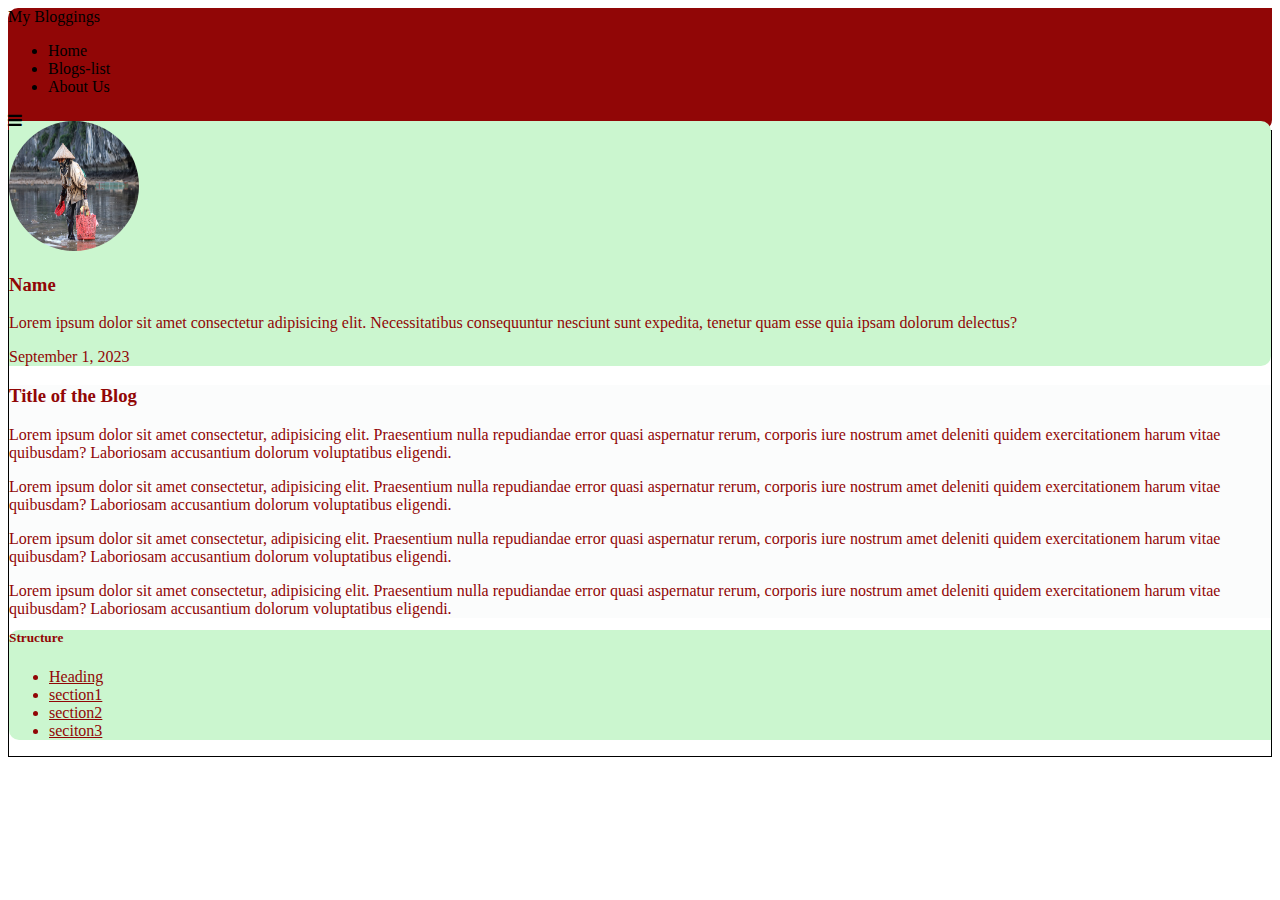
==== index.html @ 1d2e4bf5 "2nd commit" ====
<!DOCTYPE html>
<html lang="en">
  <head>
    <meta charset="UTF-8" />
    <meta name="viewport" content="width=device-width, initial-scale=1.0" />

    <link
      href="https://cdn.jsdelivr.net/npm/bootstrap@5.0.2/dist/css/bootstrap.min.css"
      rel="stylesheet"
      integrity="sha384-EVSTQN3/azprG1Anm3QDgpJLIm9Nao0Yz1ztcQTwFspd3yD65VohhpuuCOmLASjC"
      crossorigin="anonymous"
    />

    <link
      rel="stylesheet"
      href="https://cdnjs.cloudflare.com/ajax/libs/font-awesome/4.7.0/css/font-awesome.min.css"
    />

    <link rel="stylesheet" href="./style.css" />
    <title>Blogging Site</title>
  </head>
  <body>
    <div class="container-fluid">
      <div class="row text-light header header-footer-color py-1">
        <div class="col-md-6 title pt-1 ps-5 fw-bold text-uppercase">
          My Bloggings
        </div>
        <div class="col-md-6 text-center">
          <ul class="list-unstyled d-none d-md-block">
            <li class="list-inline-item px-2 pt-1"><a href=""></a>Home</li>
            <li class="list-inline-item px-2 pt-1">
              <a href=""></a>Blogs-list
            </li>
            <li class="list-inline-item px-2 pt-1"><a href=""></a>About Us</li>
          </ul>
        </div>
        <i class="fa fa-bars text-end fs-4 d-md-none d-block"></i>
      </div>

      <div class="container" style="border: 1px solid black">
        <div class="row">
          <div
            class="col-md-3 left-side text-center small text-color py-4 negative-margin"
          >
            <img
              src="./pics/pic1.avif"
              alt="just a random picture"
              class="sidebar"
            />
            <h3 class="mt-3">Name</h3>
            <p>
              Lorem ipsum dolor sit amet consectetur adipisicing elit.
              Necessitatibus consequuntur nesciunt sunt expedita, tenetur quam
              esse quia ipsam dolorum delectus?
            </p>
            <p class="text-end fw-bold">September 1, 2023</p>
          </div>
          <div
            class="col-md-6 main-content text-color pt-4 ps-4 gap-2 main-content-color"
          >
            <h3 class="fw-bold">Title of the Blog</h3>
            <p>
              Lorem ipsum dolor sit amet consectetur, adipisicing elit.
              Praesentium nulla repudiandae error quasi aspernatur rerum,
              corporis iure nostrum amet deleniti quidem exercitationem harum
              vitae quibusdam? Laboriosam accusantium dolorum voluptatibus
              eligendi.
            </p>
            <p>
              Lorem ipsum dolor sit amet consectetur, adipisicing elit.
              Praesentium nulla repudiandae error quasi aspernatur rerum,
              corporis iure nostrum amet deleniti quidem exercitationem harum
              vitae quibusdam? Laboriosam accusantium dolorum voluptatibus
              eligendi.
            </p>
            <p>
              Lorem ipsum dolor sit amet consectetur, adipisicing elit.
              Praesentium nulla repudiandae error quasi aspernatur rerum,
              corporis iure nostrum amet deleniti quidem exercitationem harum
              vitae quibusdam? Laboriosam accusantium dolorum voluptatibus
              eligendi.
            </p>
            <p>
              Lorem ipsum dolor sit amet consectetur, adipisicing elit.
              Praesentium nulla repudiandae error quasi aspernatur rerum,
              corporis iure nostrum amet deleniti quidem exercitationem harum
              vitae quibusdam? Laboriosam accusantium dolorum voluptatibus
              eligendi.
            </p>
          </div>
          <div
            class="col-md-3 small right-side d-none d-md-block p text-color py-4 ps-5 negative-margin sticky-top"
          >
            <h5 class="fw-bolder">Structure</h5>
            <ul class="list-unstyled">
              <li>
                <a class="text-decoration-none text-color fw-bold" href=""
                  >Heading</a
                >
              </li>
              <li>
                <a class="text-decoration-none text-color fw-bold" href=""
                  >section1</a
                >
              </li>
              <li>
                <a class="text-decoration-none text-color fw-bold" href=""
                  >section2</a
                >
              </li>
              <li>
                <a class="text-decoration-none text-color fw-bold" href=""
                  >seciton3</a
                >
              </li>
            </ul>
          </div>
        </div>
      </div>
    </div>
  </body>
</html>
---- style.css ----
.header-footer-color {
  background-color: #910606;
}
.header {
  border-radius: 10px 0px 10px 0px;
}
.negative-margin {
  margin-top: -10px;
}
.left-side-margin {
  margin-left: -8px;
}
.main-content-color {
  background-color: #fbfcfc;
}
.bars-margin {
  margin-top: -20px;
}
.text-color {
  color: #910606;
}
.left-side {
  border-radius: 0px 10px 10px 0px;
  background-color: #cbf6cf;
}
.right-side {
  border-radius: 10px 0px 0px 10px;
  background-color: #cbf6cf;
}
.sidebar {
  width: 130px;
  height: 130px;
  border-radius: 50%;
}
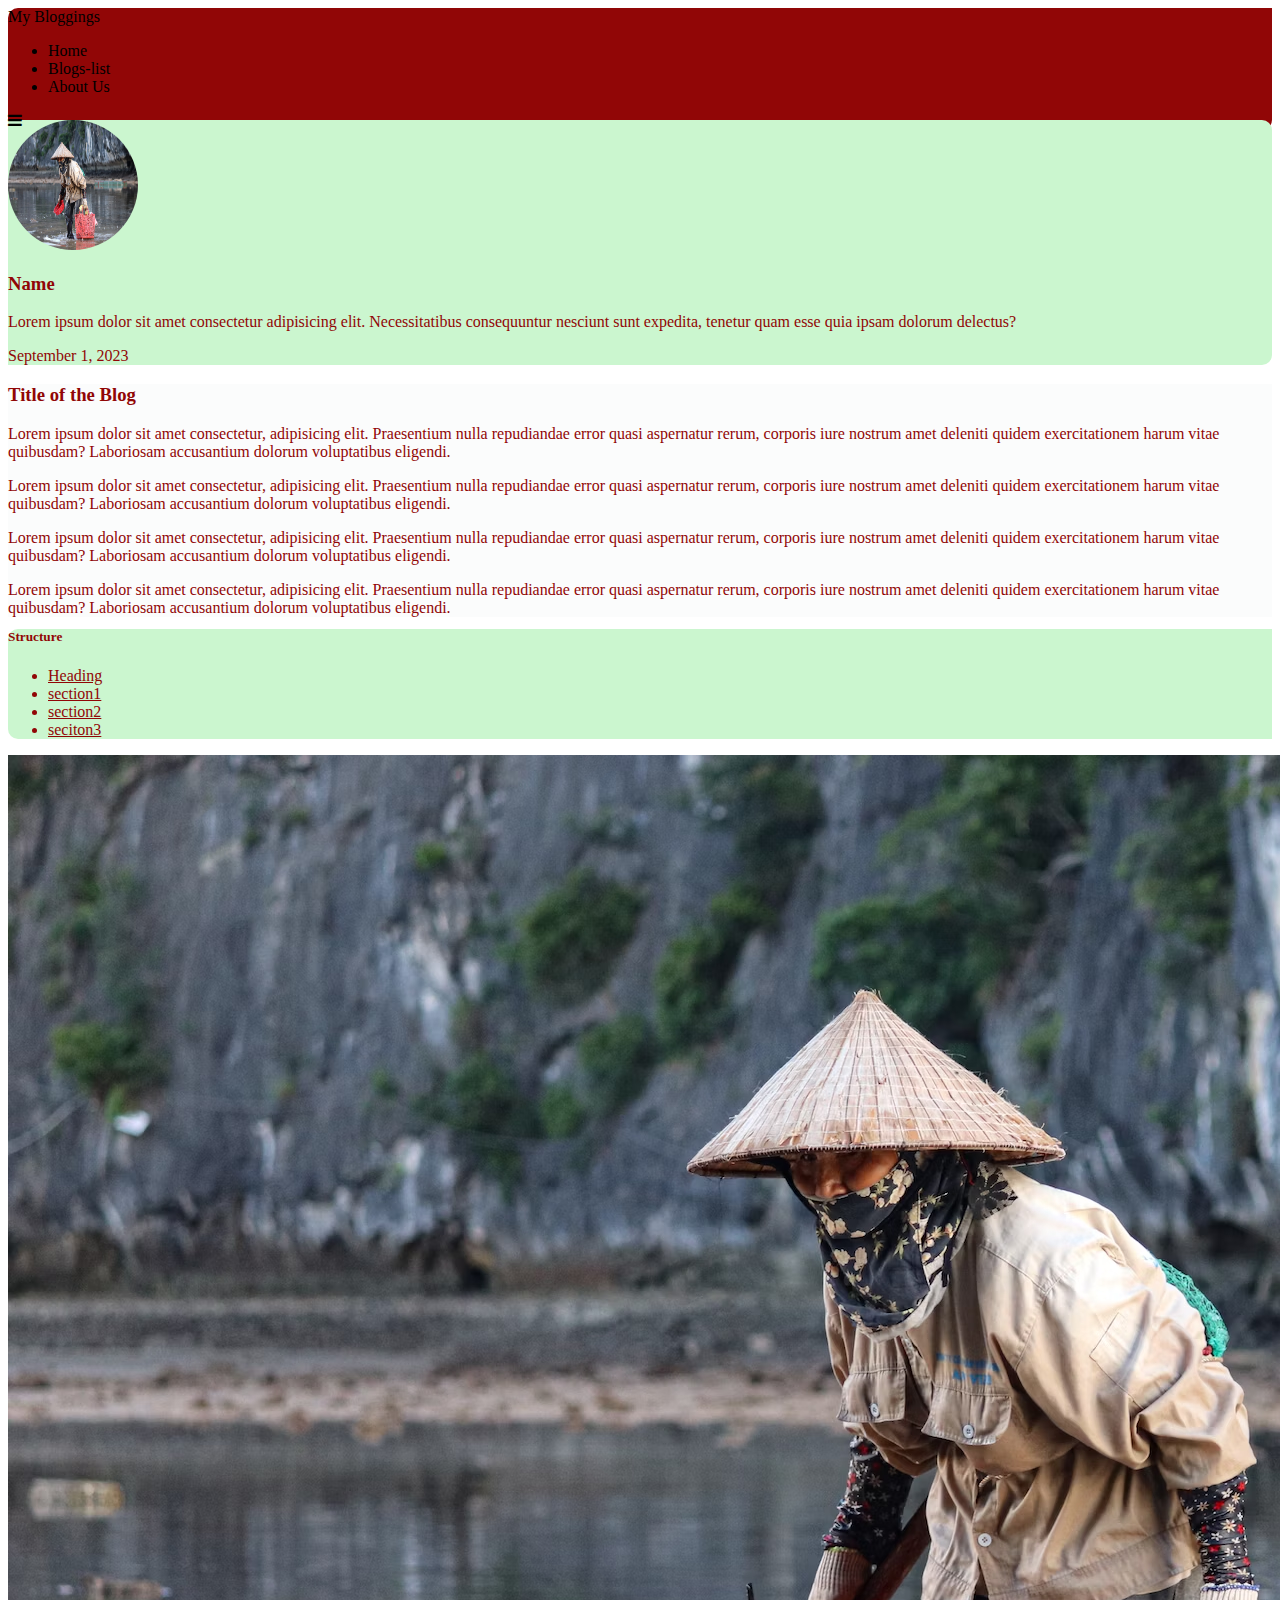
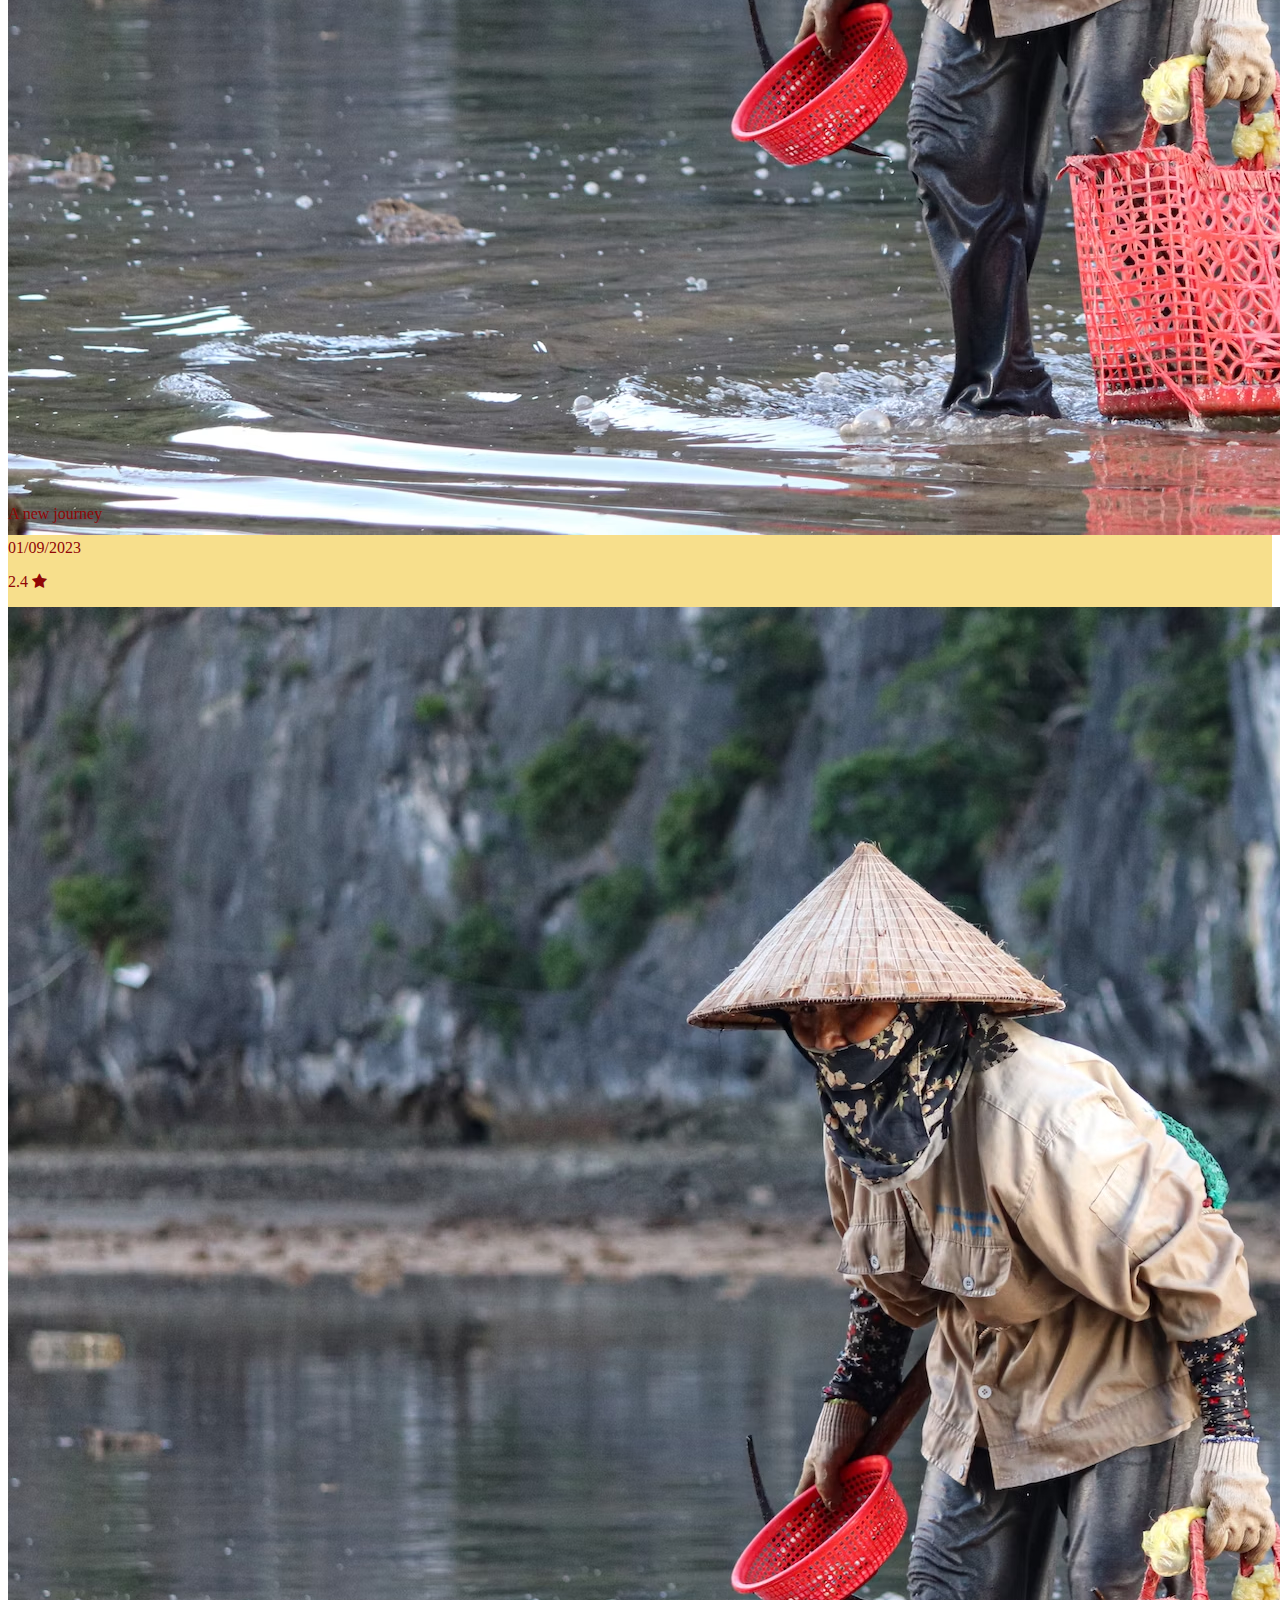
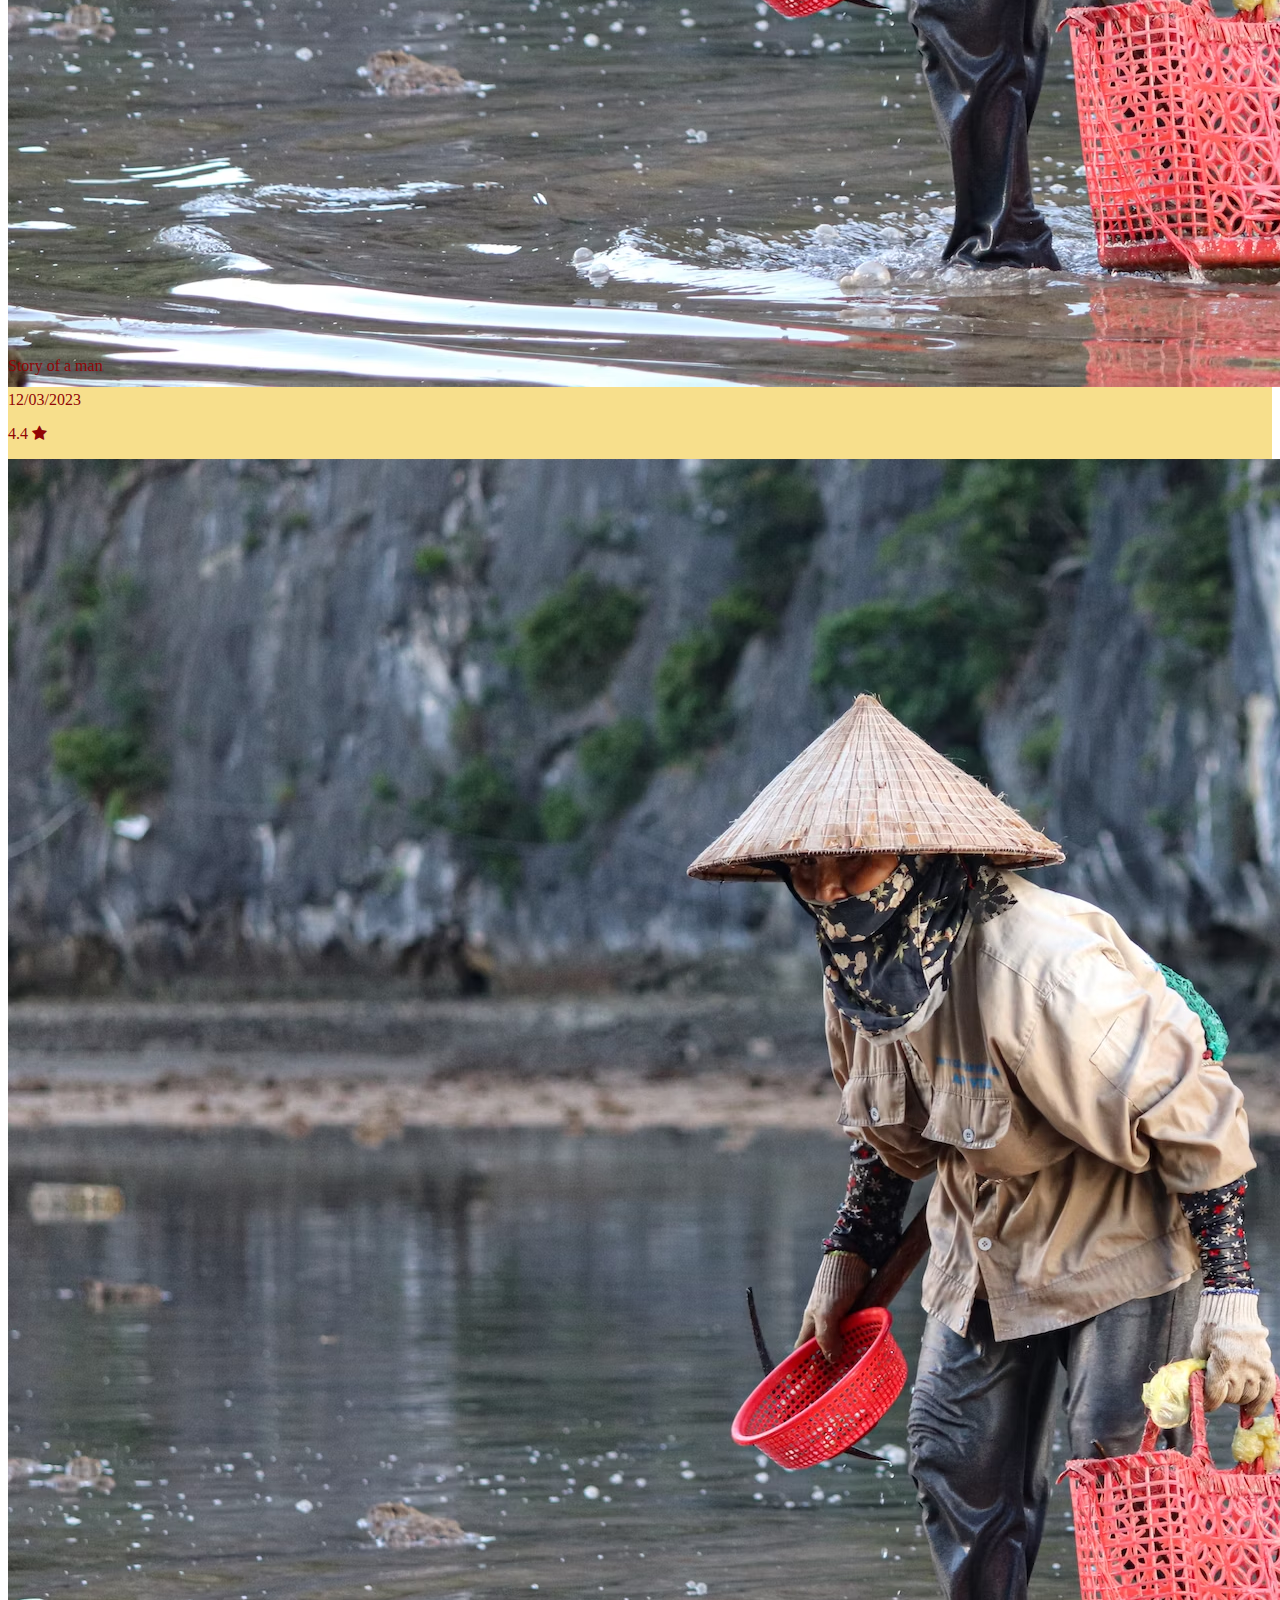
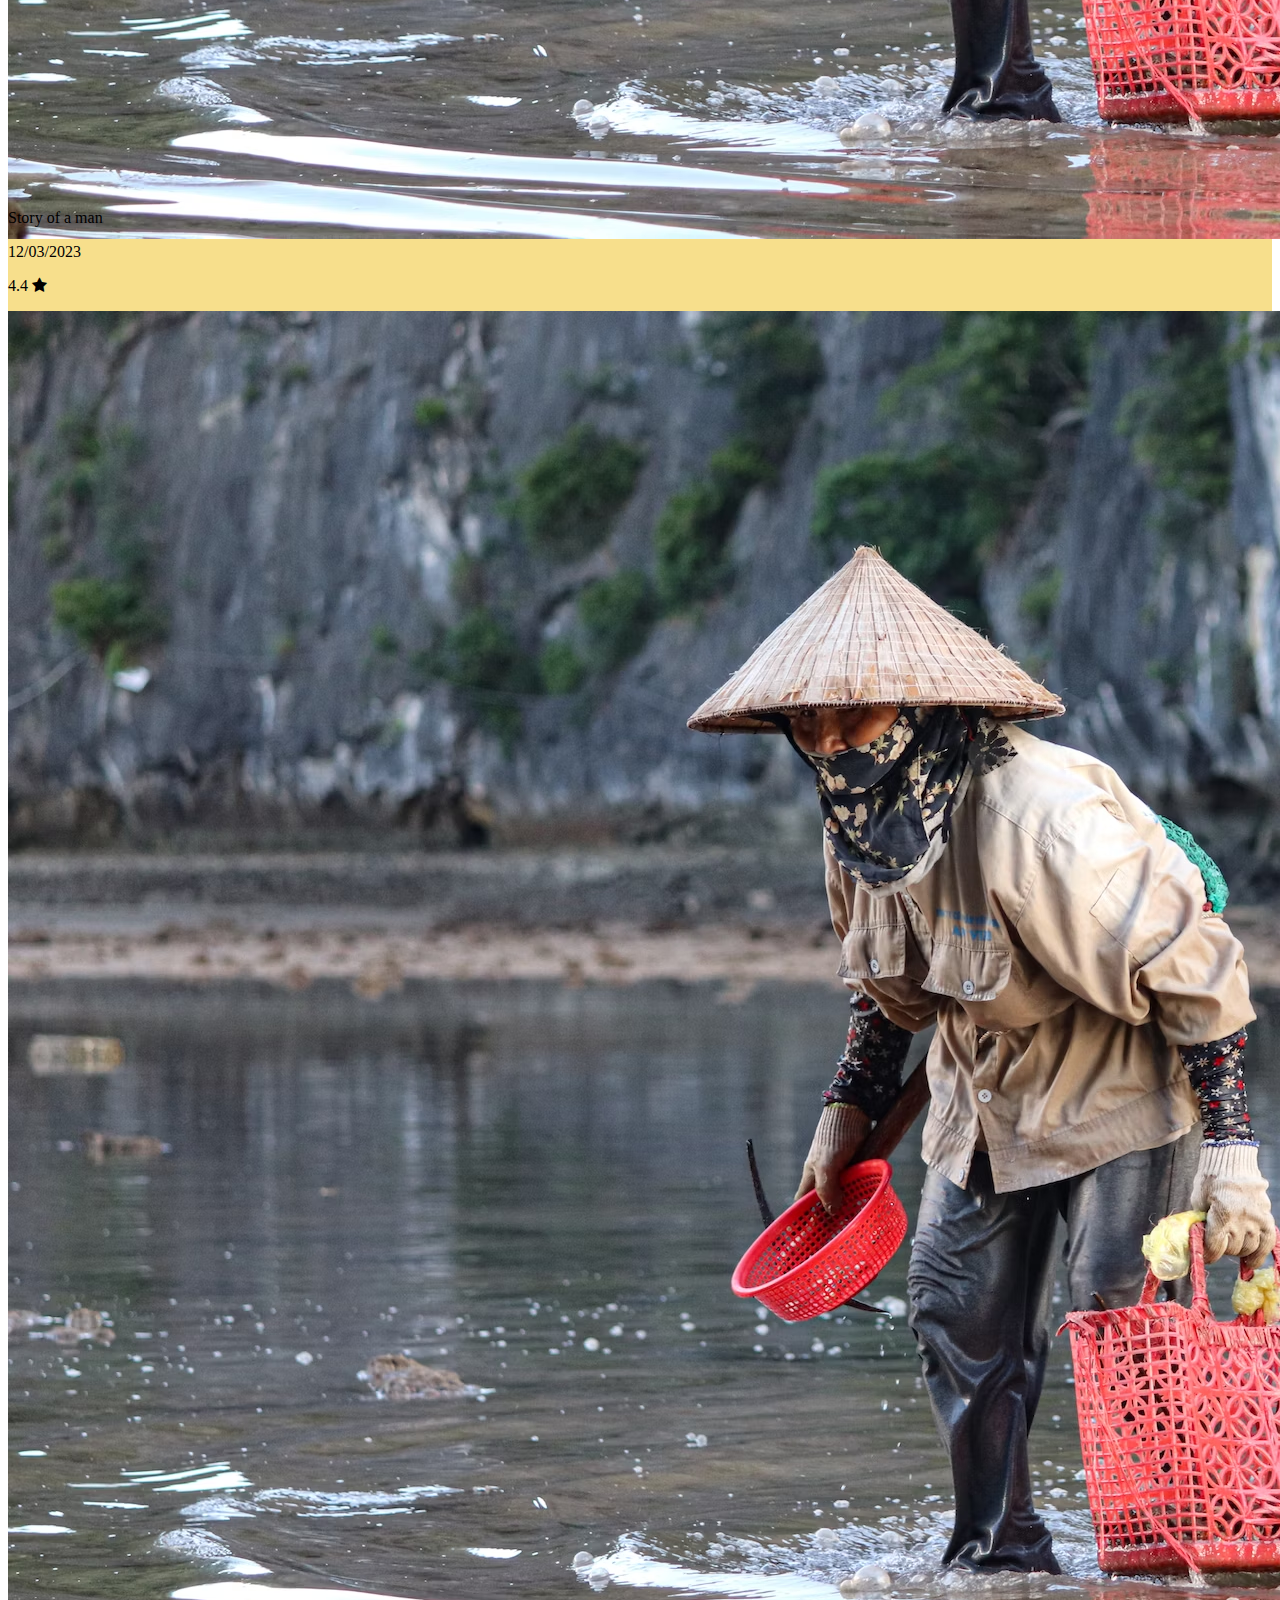
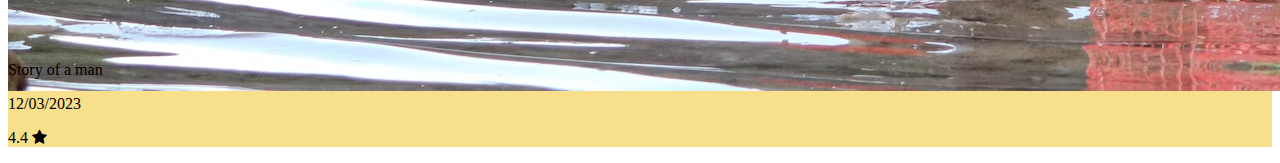
==== commit ae43d424: "3rd commit" ====
--- a/index.html
+++ b/index.html
@@ -37,10 +37,10 @@
         <i class="fa fa-bars text-end fs-4 d-md-none d-block"></i>
       </div>
 
-      <div class="container" style="border: 1px solid black">
+      <div class="container">
         <div class="row">
           <div
-            class="col-md-3 left-side text-center small text-color py-4 negative-margin"
+            class="col-md-3 left-side text-center small text-color py-md-4 negative-margin"
           >
             <img
               src="./pics/pic1.avif"
@@ -116,6 +116,72 @@
             </ul>
           </div>
         </div>
+        <div class="row prevue-section justify-content-around my-2 py-2">
+          <div class="col-3 text-color">
+            <img
+              src="./pics/pic1.avif"
+              alt=""
+              class="w-25 h-50 rounded-circle d-inline"
+            />
+            <div
+              class="d-flex flex-column align-items-center"
+              style="margin-top: -50px"
+            >
+              <p>A new journey</p>
+              <p>01/09/2023</p>
+              <p>2.4 <i class="fa fa-star"></i></p>
+            </div>
+          </div>
+          <div class="col-3 text-color">
+            <img
+              src="./pics/pic1.avif"
+              alt=""
+              class="w-25 h-50 rounded-circle d-inline"
+            />
+            <div
+              class="d-flex flex-column align-items-center"
+              style="margin-top: -50px"
+            >
+              <p>Story of a man</p>
+              <p>12/03/2023</p>
+              <p>4.4 <i class="fa fa-star"></i></p>
+            </div>
+          </div>
+          <div class="col-3">
+            <img
+              src="./pics/pic1.avif"
+              alt=""
+              class="w-25 h-50 rounded-circle d-inline"
+            />
+            <div
+              class="d-flex flex-column align-items-center"
+              style="margin-top: -50px"
+            >
+              <p>Story of a man</p>
+              <p>12/03/2023</p>
+              <p>4.4 <i class="fa fa-star"></i></p>
+            </div>
+          </div>
+          <div class="col-3">
+            <img
+              src="./pics/pic1.avif"
+              alt=""
+              class="w-25 h-50 rounded-circle d-inline"
+            />
+            <div
+              class="d-flex flex-column align-items-center"
+              style="margin-top: -50px"
+            >
+              <p>Story of a man</p>
+              <p>12/03/2023</p>
+              <p>4.4 <i class="fa fa-star"></i></p>
+            </div>
+          </div>
+        </div>
+      </div>
+
+      <div class="row">
+        <div class="col-12 header-footer-color"></div>
       </div>
     </div>
   </body>
--- a/style.css
+++ b/style.css
@@ -3,6 +3,9 @@
 }
 .header {
   border-radius: 10px 0px 10px 0px;
+}
+.footer {
+  border-radius: 0px 10px 0px 10px;
 }
 .negative-margin {
   margin-top: -10px;
@@ -32,3 +35,17 @@
   height: 130px;
   border-radius: 50%;
 }
+.prevue-section {
+  background-color: #f7df8c;
+}
+@media screen and (max-width: 749px) {
+  .negative-margin {
+    margin-top: 0px;
+  }
+  .left-side-margin {
+    margin-left: 0px;
+  }
+  .fa-bars {
+    margin-top: -20px;
+  }
+}
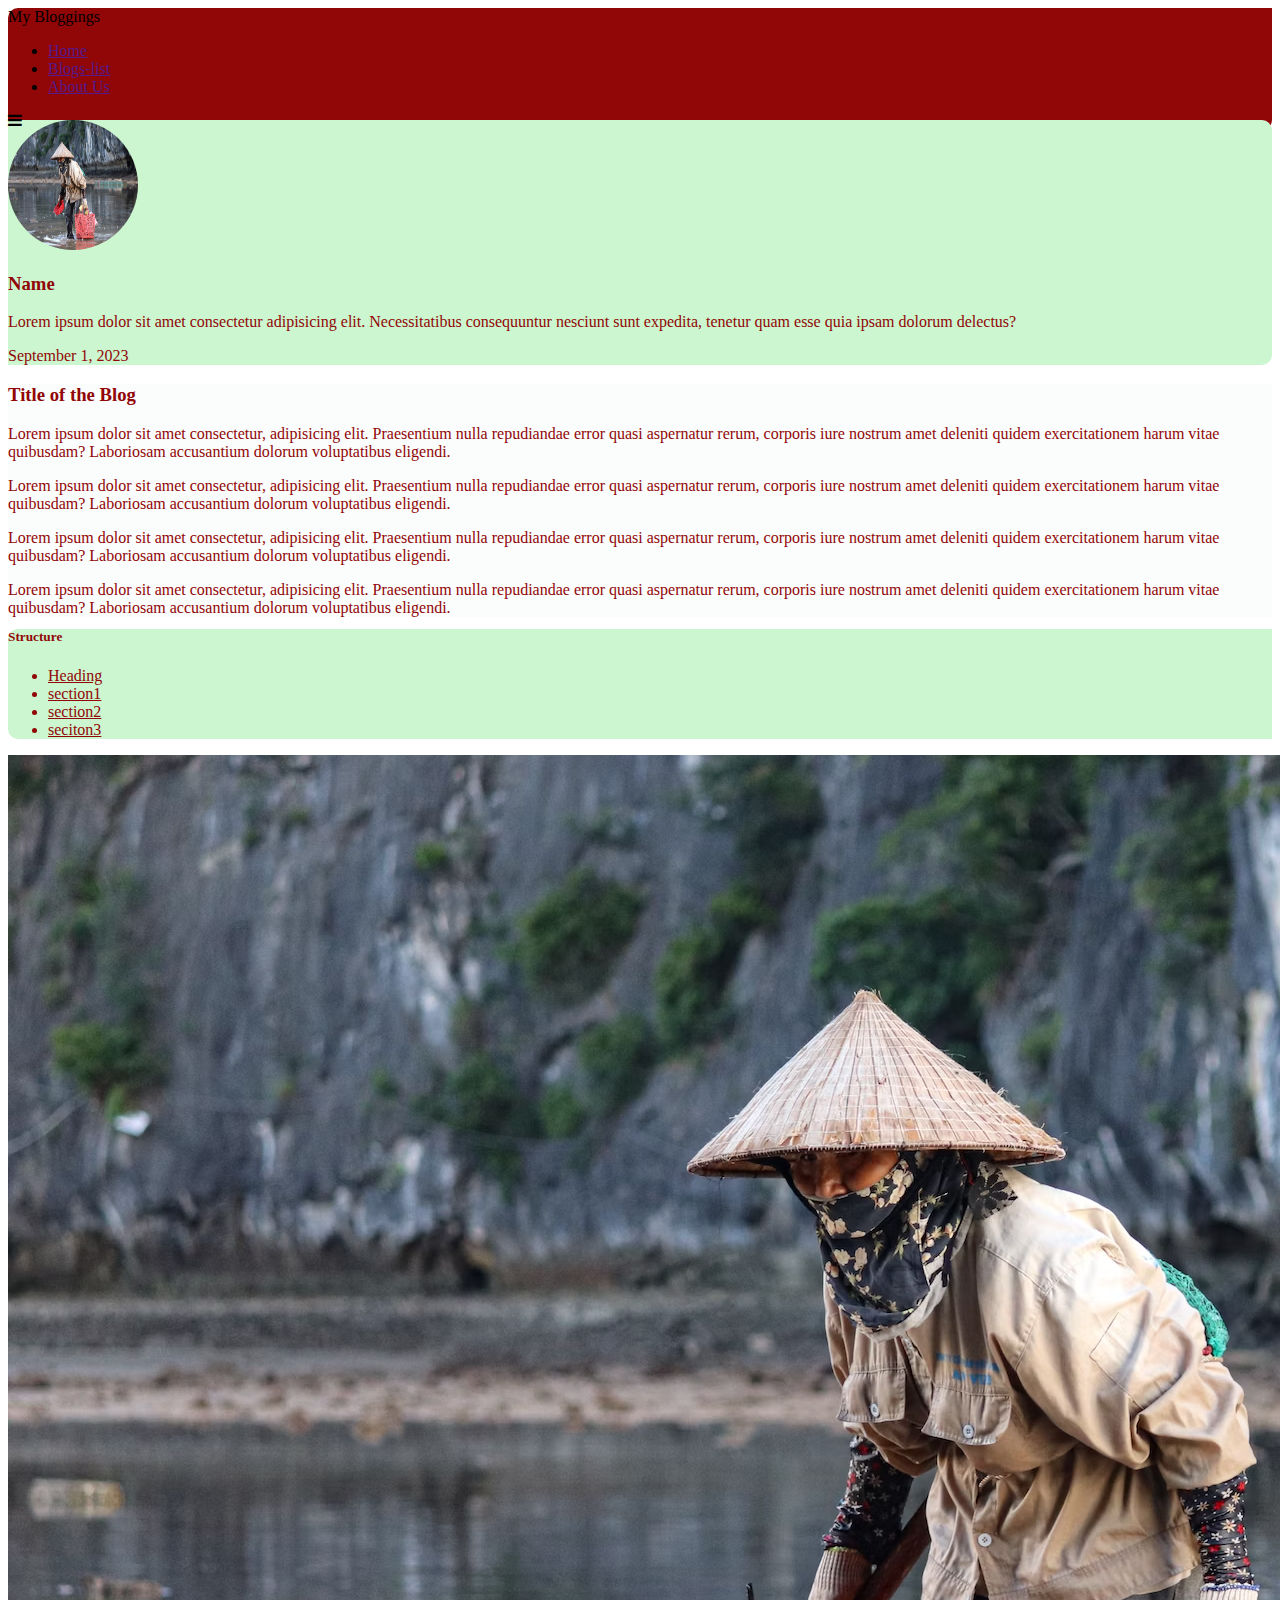
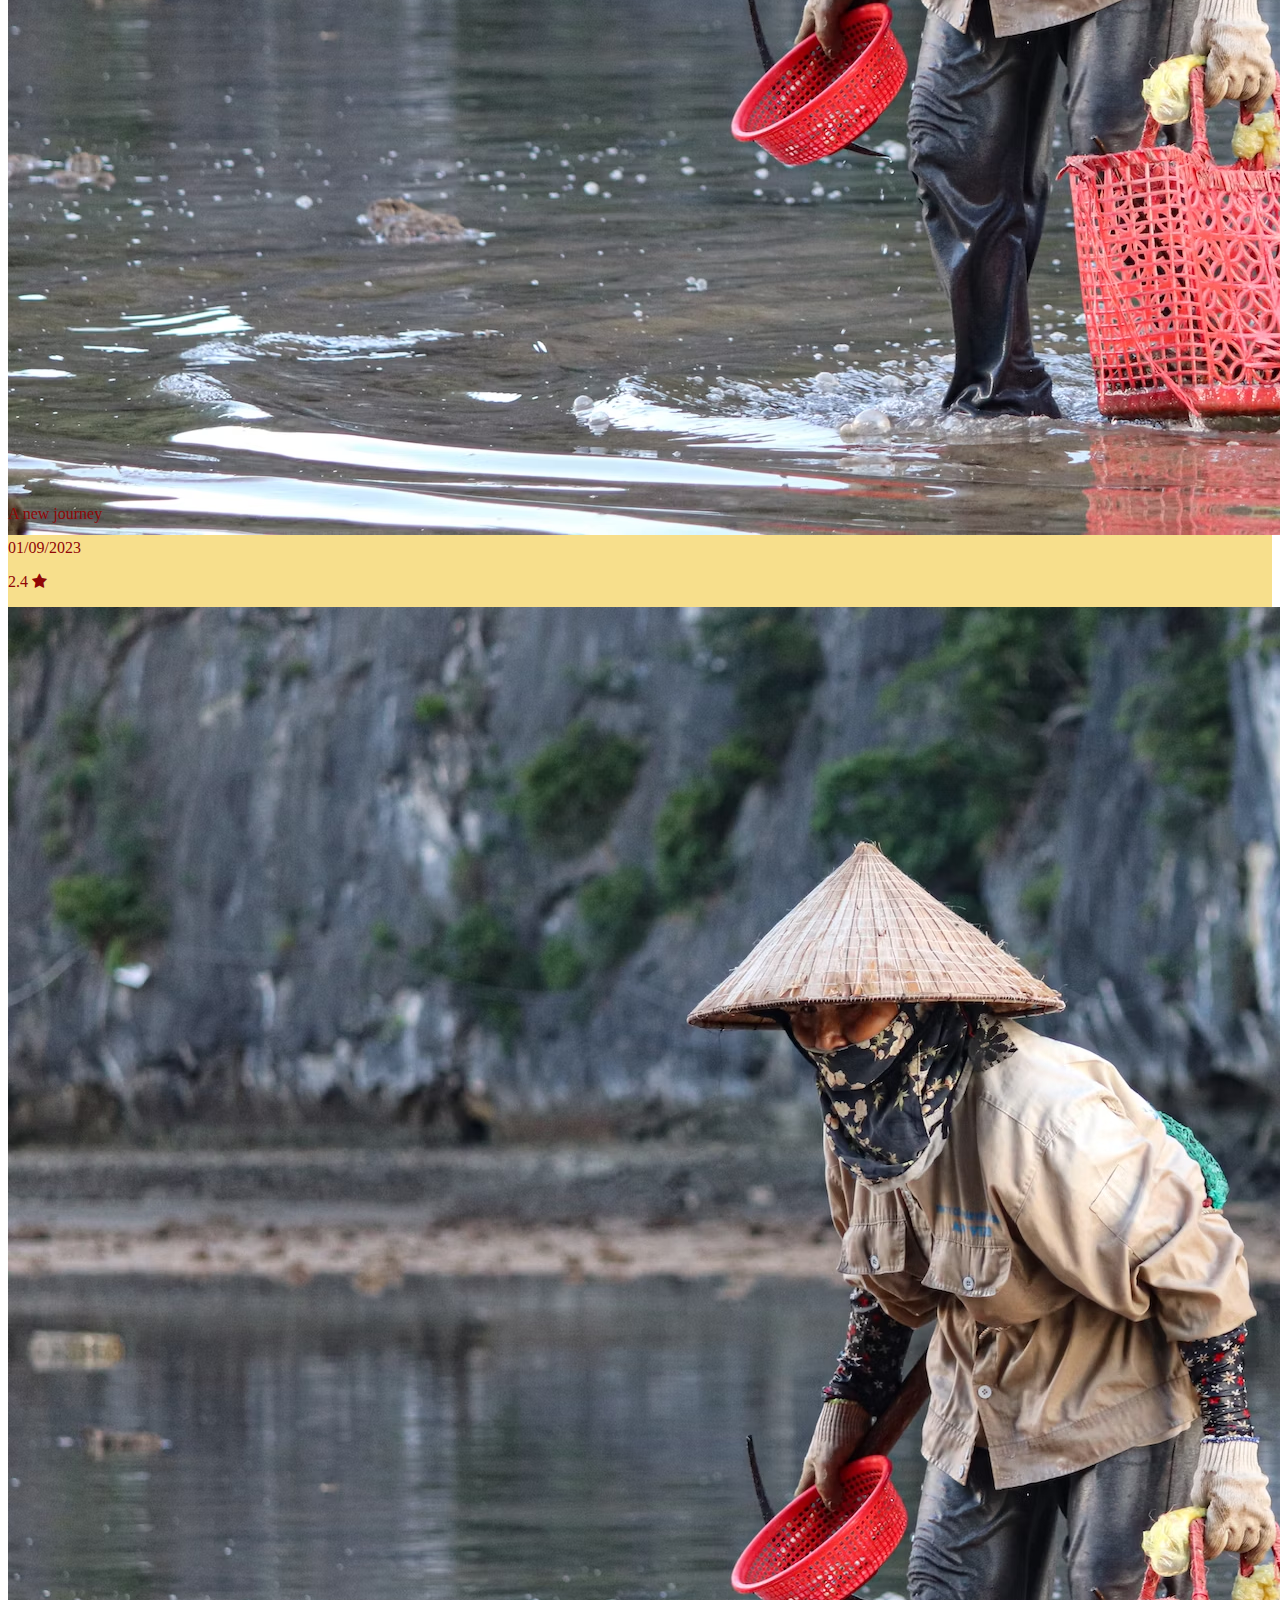
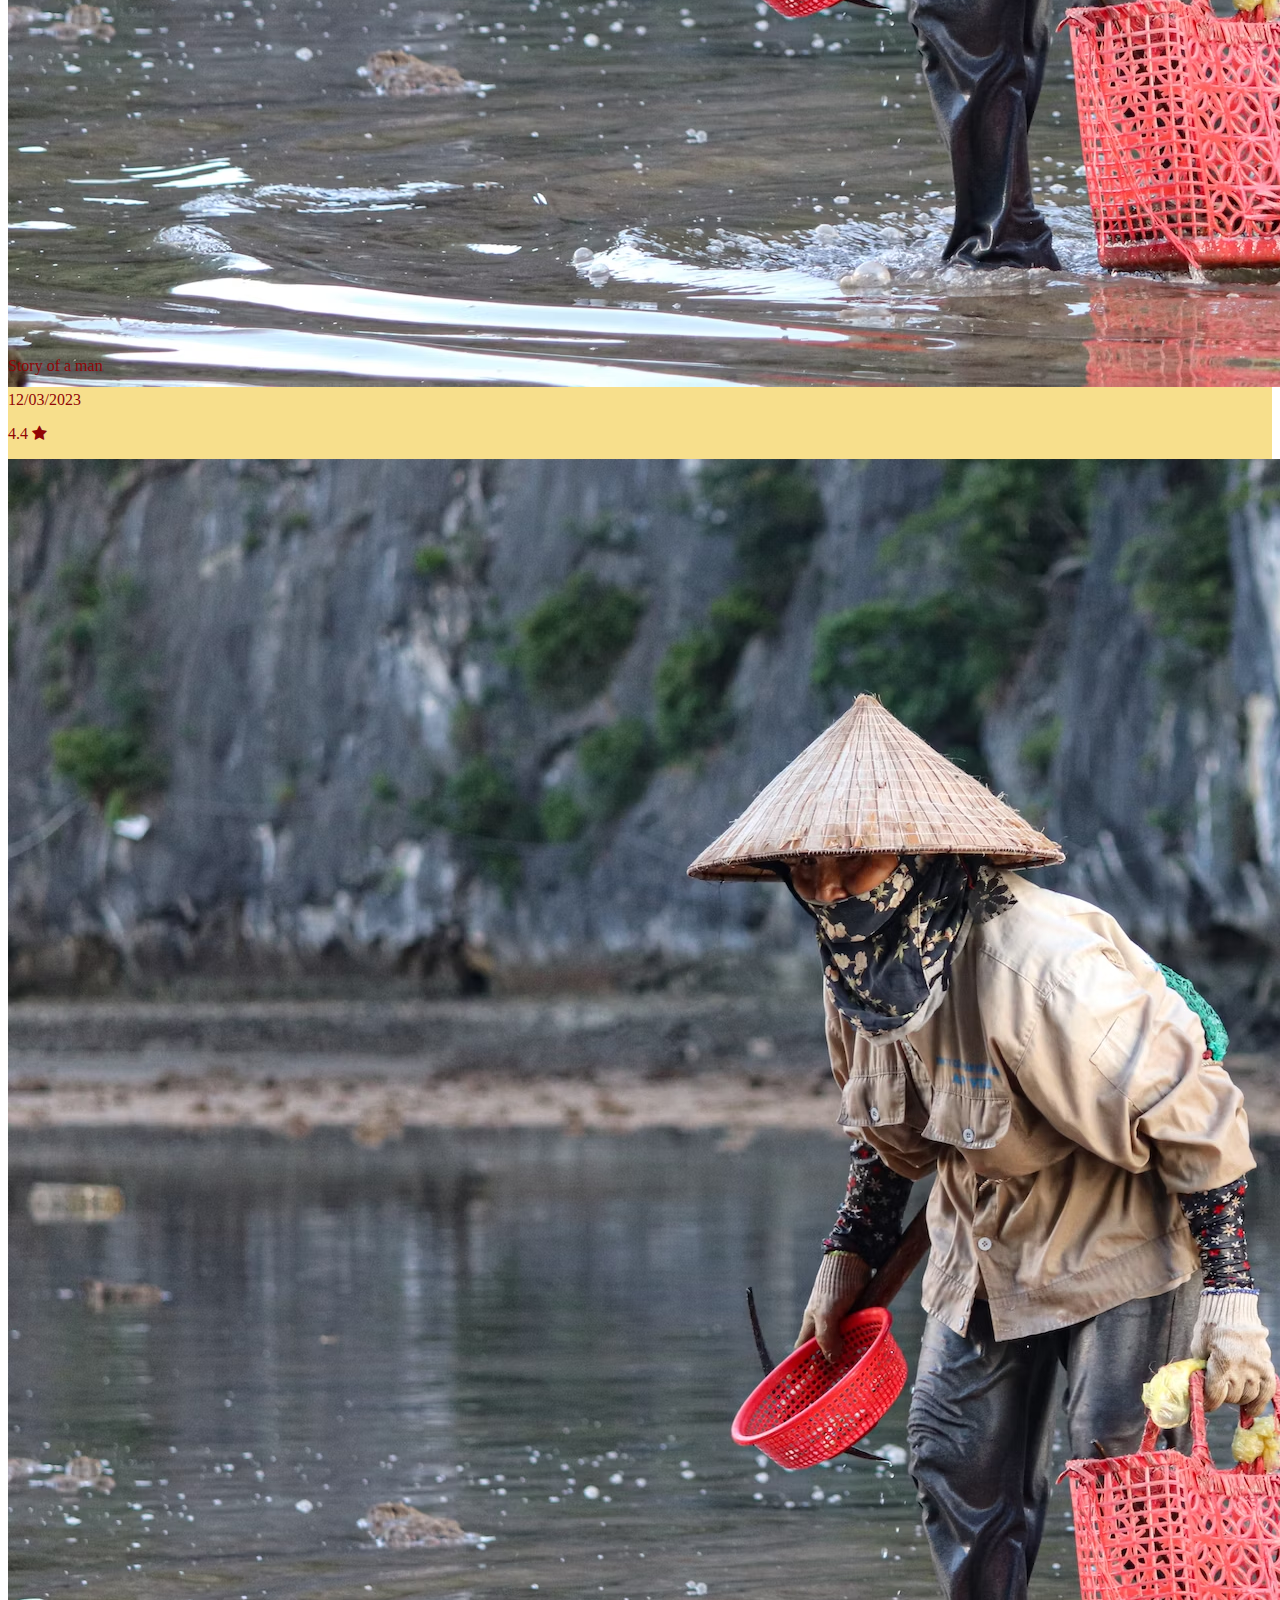
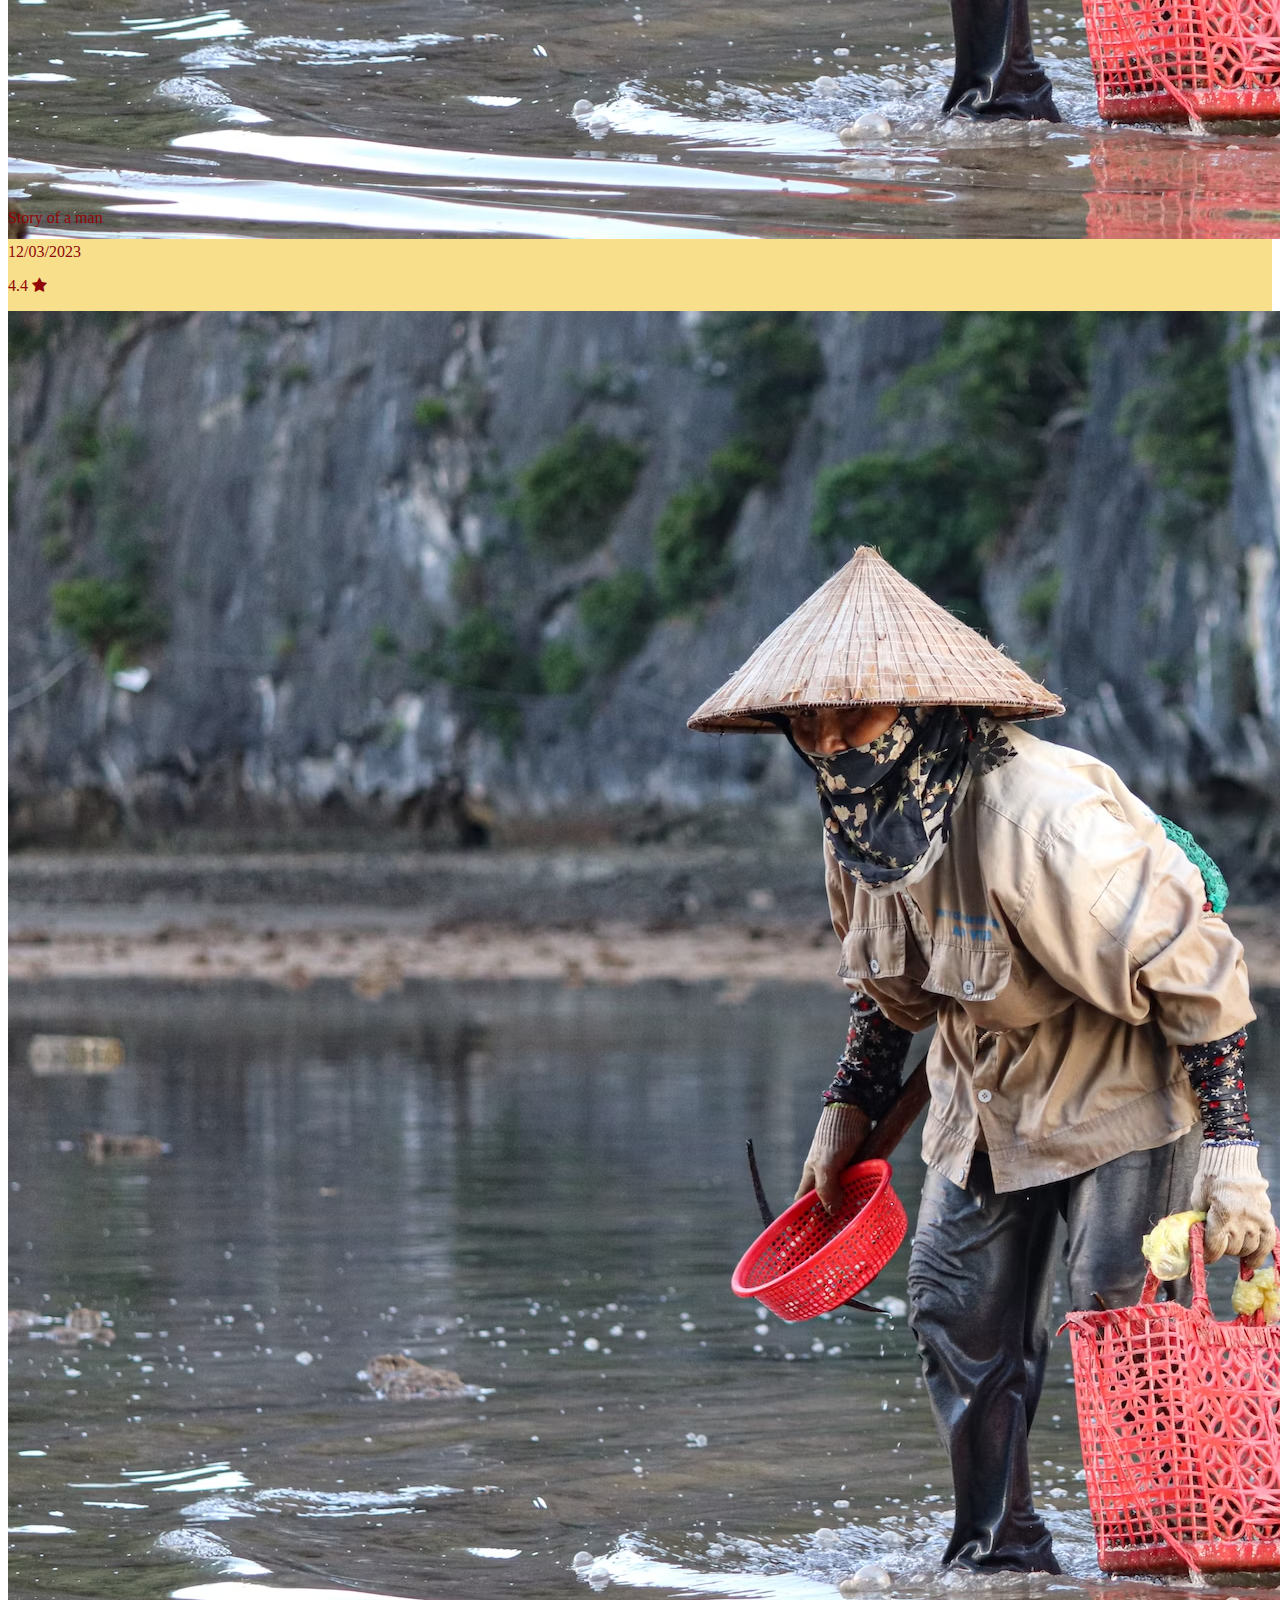
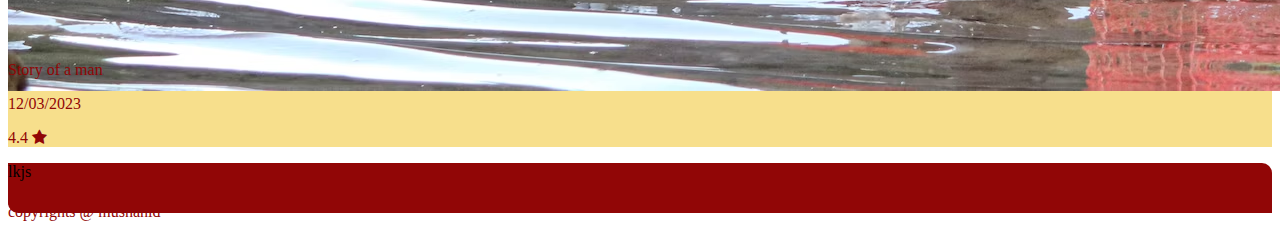
==== commit 49bb378c: "4th commit" ====
--- a/index.html
+++ b/index.html
@@ -27,11 +27,15 @@
         </div>
         <div class="col-md-6 text-center">
           <ul class="list-unstyled d-none d-md-block">
-            <li class="list-inline-item px-2 pt-1"><a href=""></a>Home</li>
             <li class="list-inline-item px-2 pt-1">
-              <a href=""></a>Blogs-list
+              <a class="text-decoration-none text-light" href="">Home</a>
             </li>
-            <li class="list-inline-item px-2 pt-1"><a href=""></a>About Us</li>
+            <li class="list-inline-item px-2 pt-1">
+              <a class="text-decoration-none text-light" href="">Blogs-list</a>
+            </li>
+            <li class="list-inline-item px-2 pt-1">
+              <a class="text-decoration-none text-light" href="">About Us</a>
+            </li>
           </ul>
         </div>
         <i class="fa fa-bars text-end fs-4 d-md-none d-block"></i>
@@ -117,7 +121,7 @@
           </div>
         </div>
         <div class="row prevue-section justify-content-around my-2 py-2">
-          <div class="col-3 text-color">
+          <div class="col-md-3 text-color">
             <img
               src="./pics/pic1.avif"
               alt=""
@@ -132,7 +136,7 @@
               <p>2.4 <i class="fa fa-star"></i></p>
             </div>
           </div>
-          <div class="col-3 text-color">
+          <div class="col-md-3 text-color">
             <img
               src="./pics/pic1.avif"
               alt=""
@@ -147,7 +151,7 @@
               <p>4.4 <i class="fa fa-star"></i></p>
             </div>
           </div>
-          <div class="col-3">
+          <div class="col-md-3 text-color">
             <img
               src="./pics/pic1.avif"
               alt=""
@@ -162,7 +166,7 @@
               <p>4.4 <i class="fa fa-star"></i></p>
             </div>
           </div>
-          <div class="col-3">
+          <div class="col-md-3 text-color">
             <img
               src="./pics/pic1.avif"
               alt=""
@@ -181,7 +185,14 @@
       </div>
 
       <div class="row">
-        <div class="col-12 header-footer-color"></div>
+        <div class="col-12 header-footer-color footer" style="height: 50px">
+          lkjs
+        </div>
+      </div>
+      <div class="row justify-content-center negative-margin">
+        <div class="col-5 bg-light text-color text-center rounded-pill">
+          copyrights @ mushahid
+        </div>
       </div>
     </div>
   </body>
--- a/style.css
+++ b/style.css
@@ -1,3 +1,6 @@
+body {
+  background-color: #fff;
+}
 .header-footer-color {
   background-color: #910606;
 }
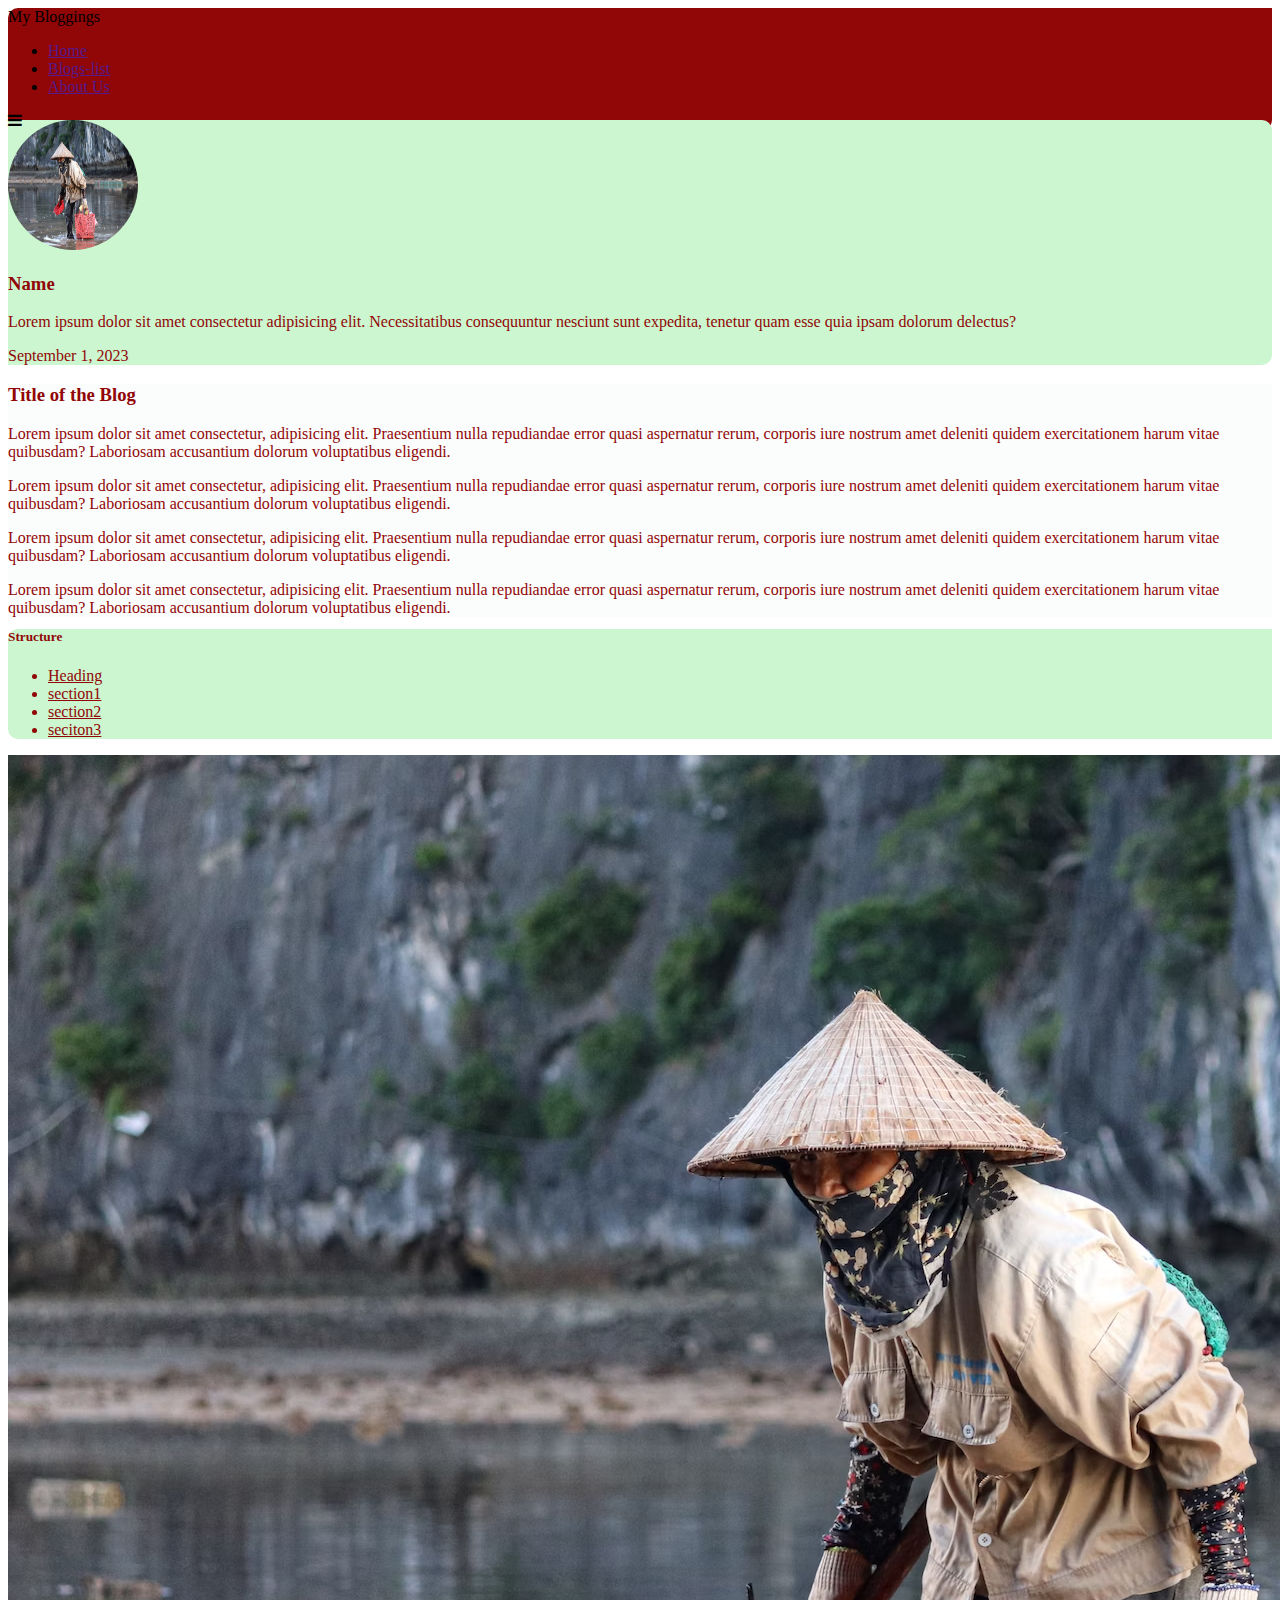
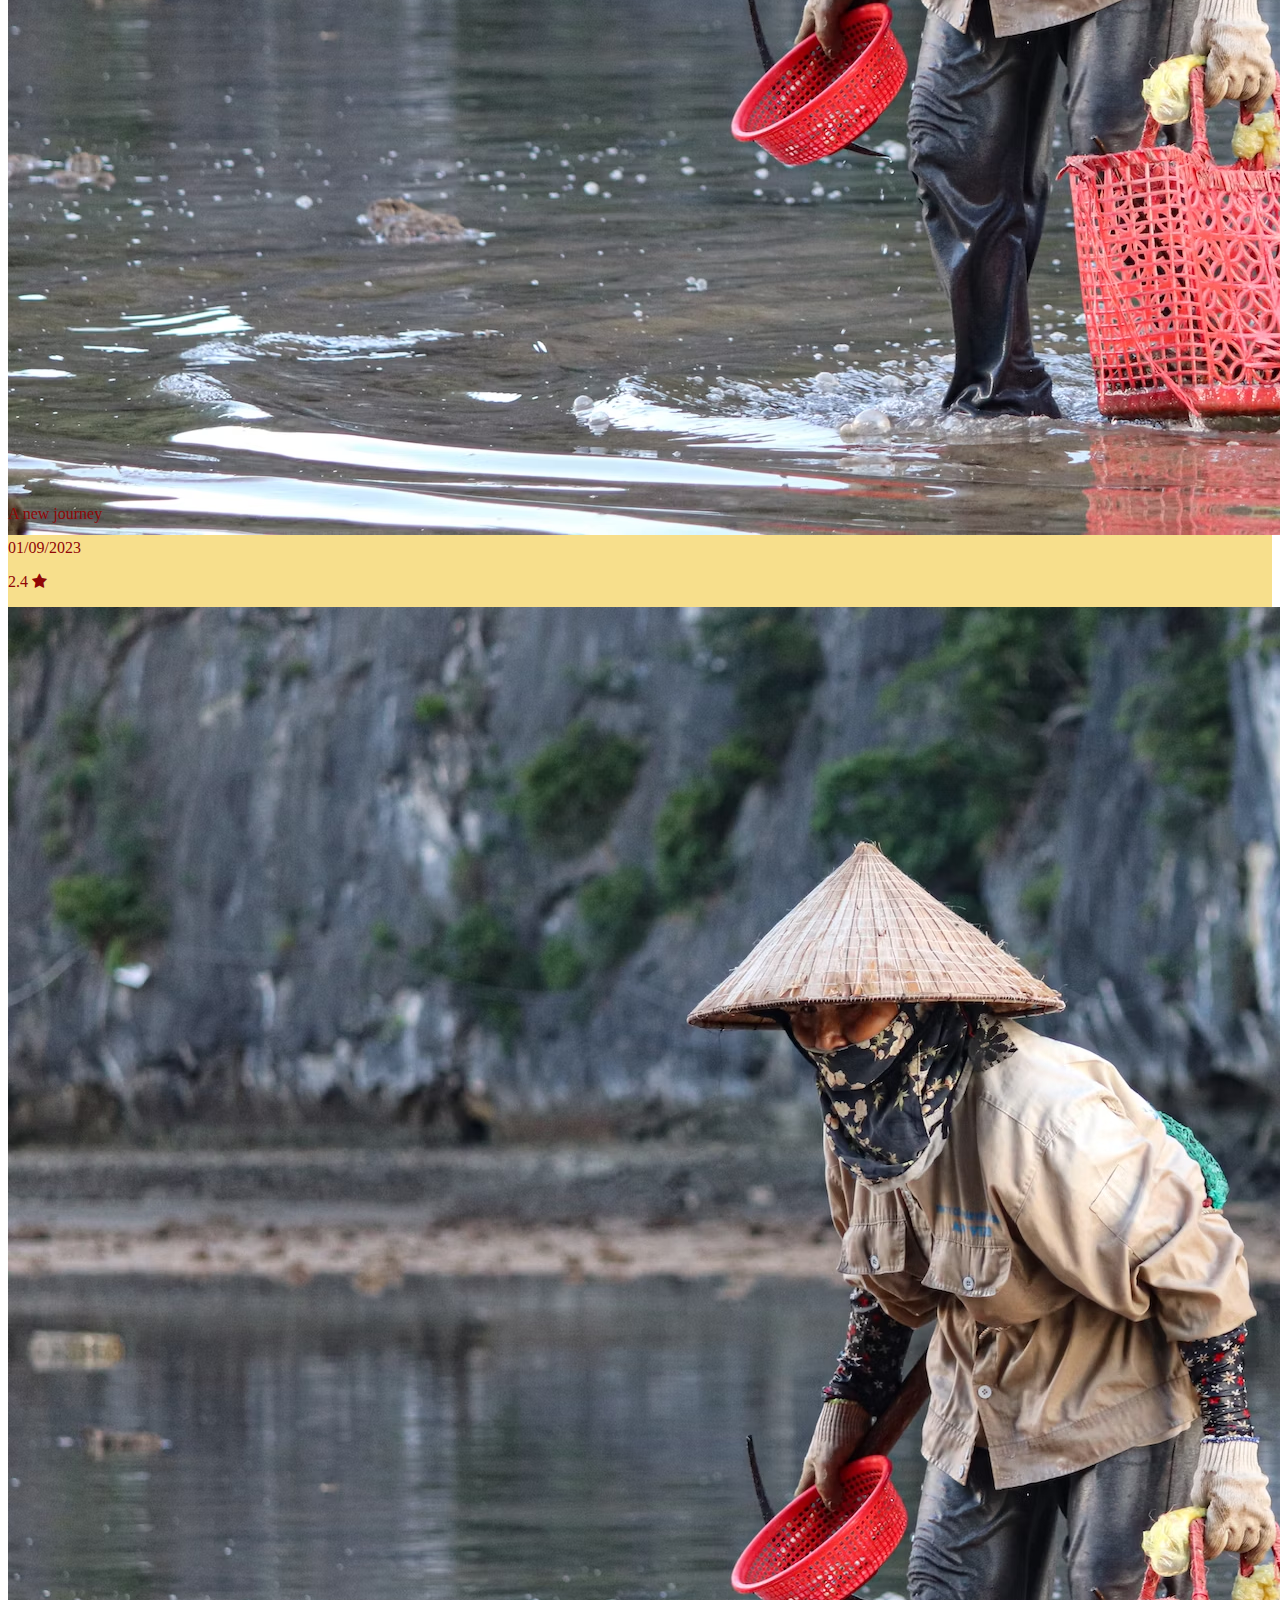
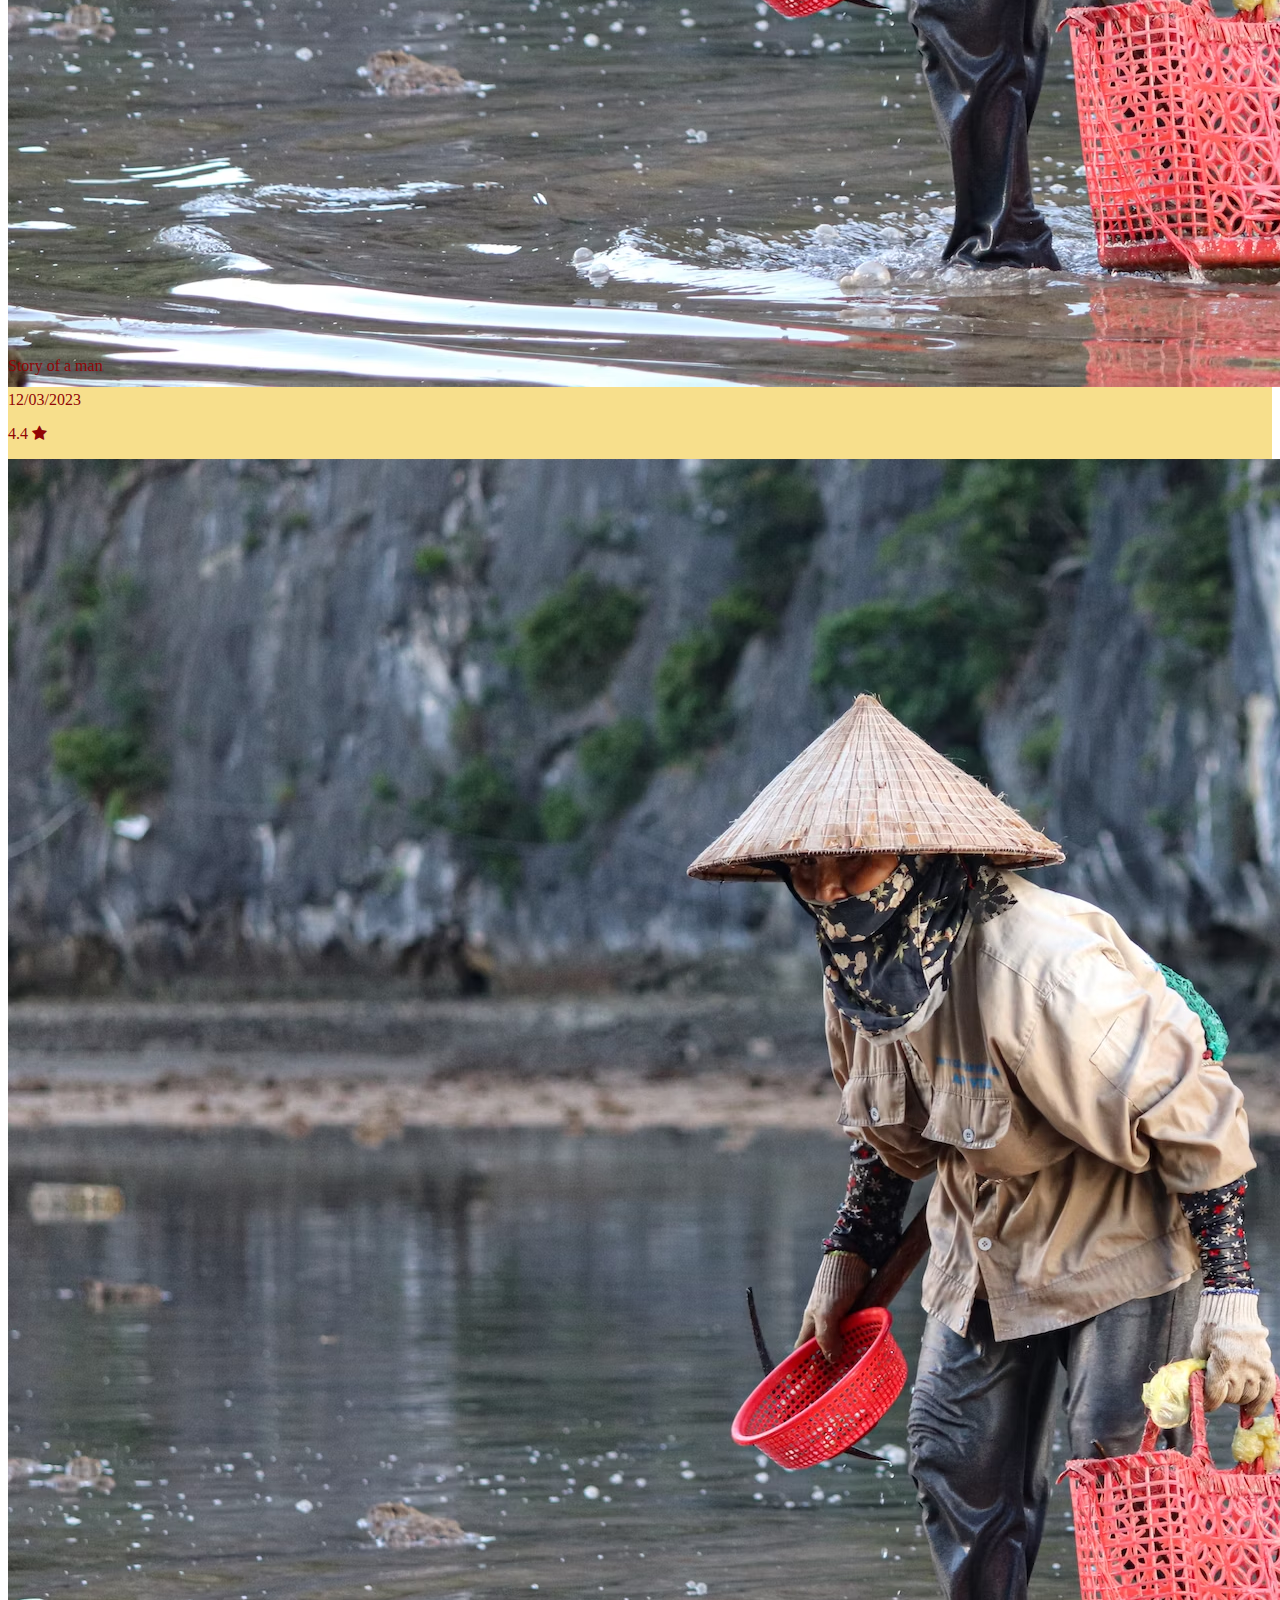
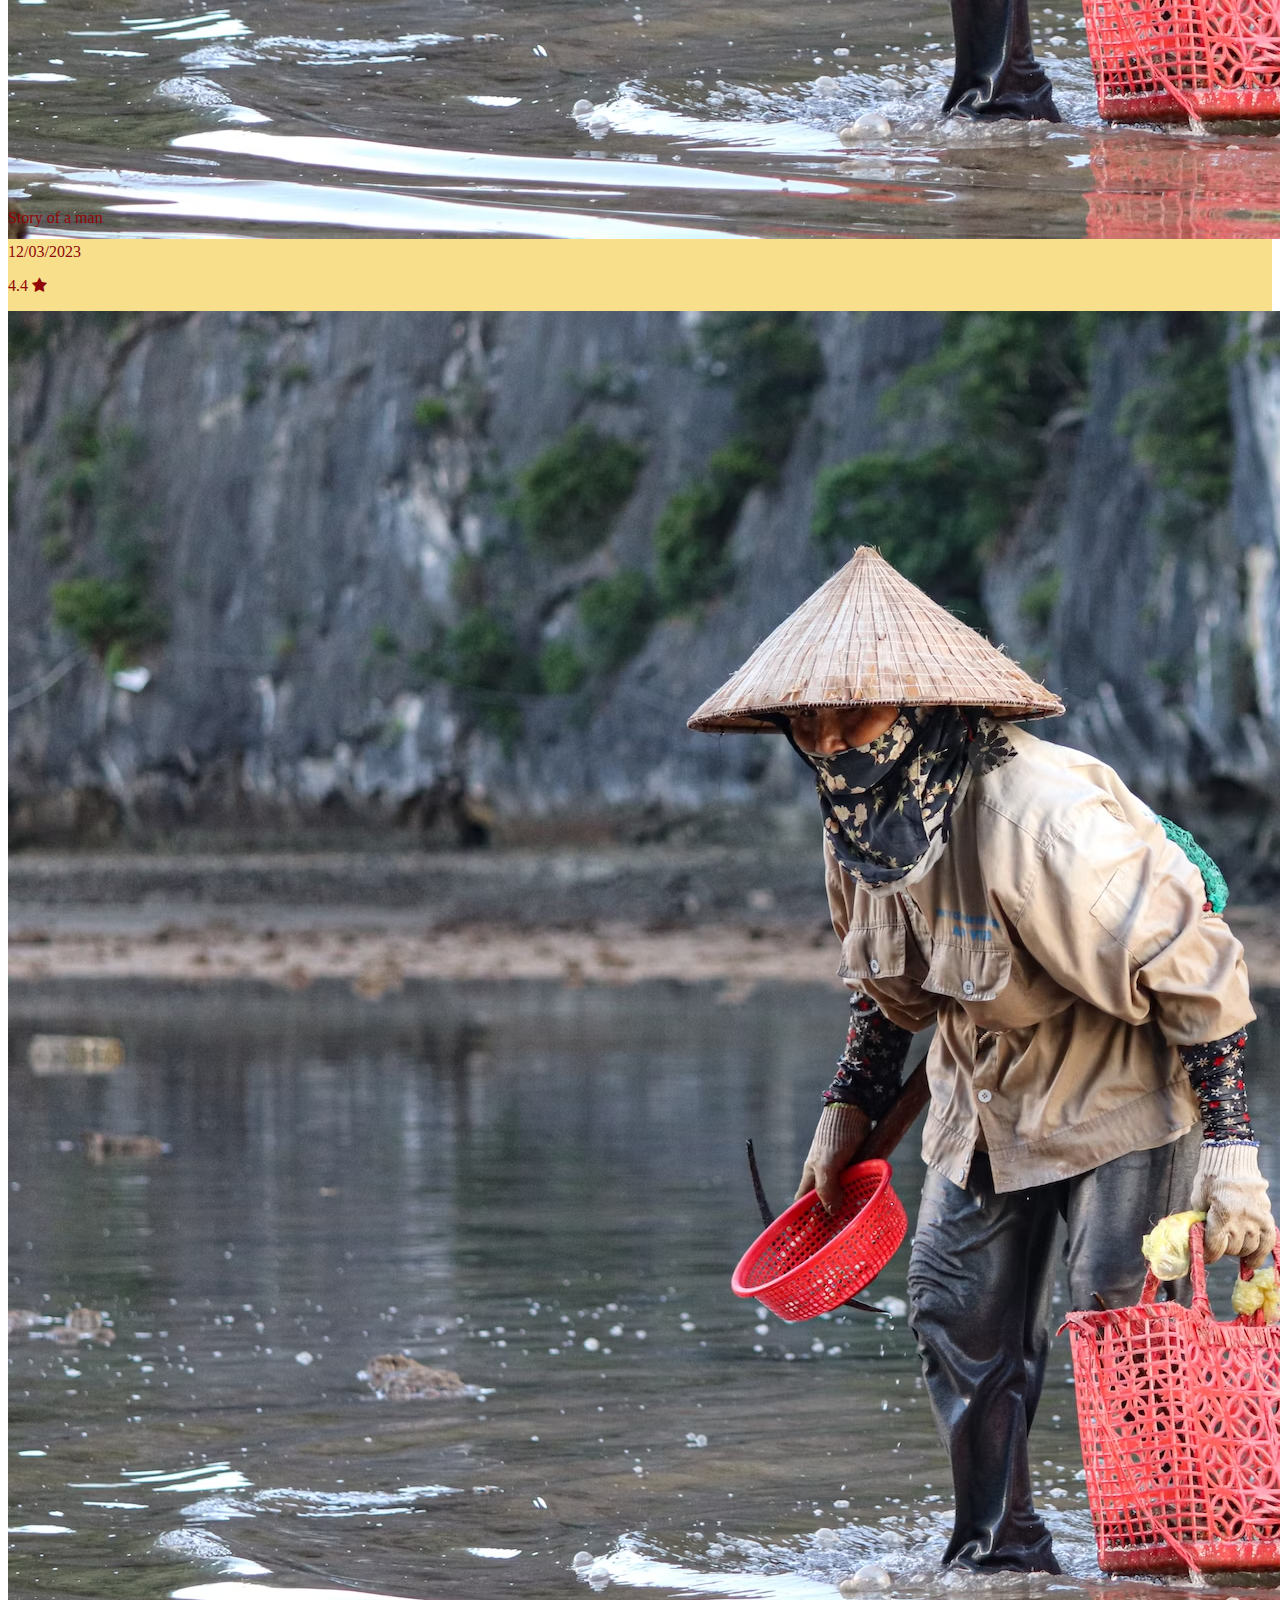
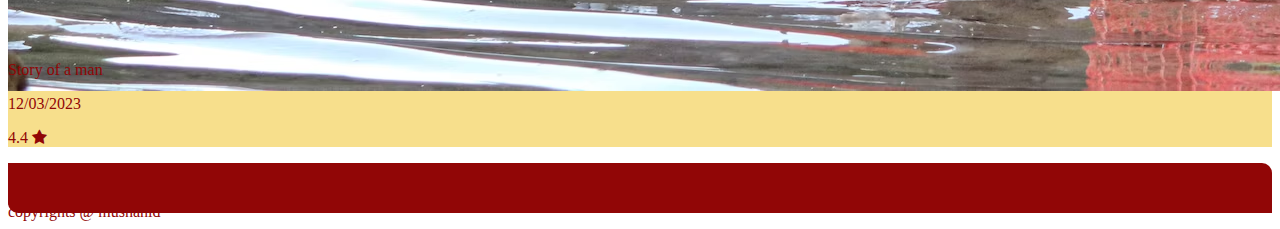
==== commit a0e0ce8e: "5th commit" ====
--- a/index.html
+++ b/index.html
@@ -60,7 +60,7 @@
             <p class="text-end fw-bold">September 1, 2023</p>
           </div>
           <div
-            class="col-md-6 main-content text-color pt-4 ps-4 gap-2 main-content-color"
+            class="col-md-6 main-content text-color pt-4 mt-2 ps-4 gap-2 main-content-color"
           >
             <h3 class="fw-bold">Title of the Blog</h3>
             <p>
@@ -120,7 +120,9 @@
             </ul>
           </div>
         </div>
-        <div class="row prevue-section justify-content-around my-2 py-2">
+        <div
+          class="row prevue-section justify-content-around my-2 py-2 rounded"
+        >
           <div class="col-md-3 text-color">
             <img
               src="./pics/pic1.avif"
@@ -185,12 +187,13 @@
       </div>
 
       <div class="row">
-        <div class="col-12 header-footer-color footer" style="height: 50px">
-          lkjs
-        </div>
+        <div
+          class="col-12 header-footer-color footer"
+          style="height: 50px"
+        ></div>
       </div>
       <div class="row justify-content-center negative-margin">
-        <div class="col-5 bg-light text-color text-center rounded-pill">
+        <div class="col-md-5 bg-light text-color text-center rounded-pill">
           copyrights @ mushahid
         </div>
       </div>
--- a/style.css
+++ b/style.css
@@ -13,6 +13,7 @@
 .negative-margin {
   margin-top: -10px;
 }
+
 .left-side-margin {
   margin-left: -8px;
 }
